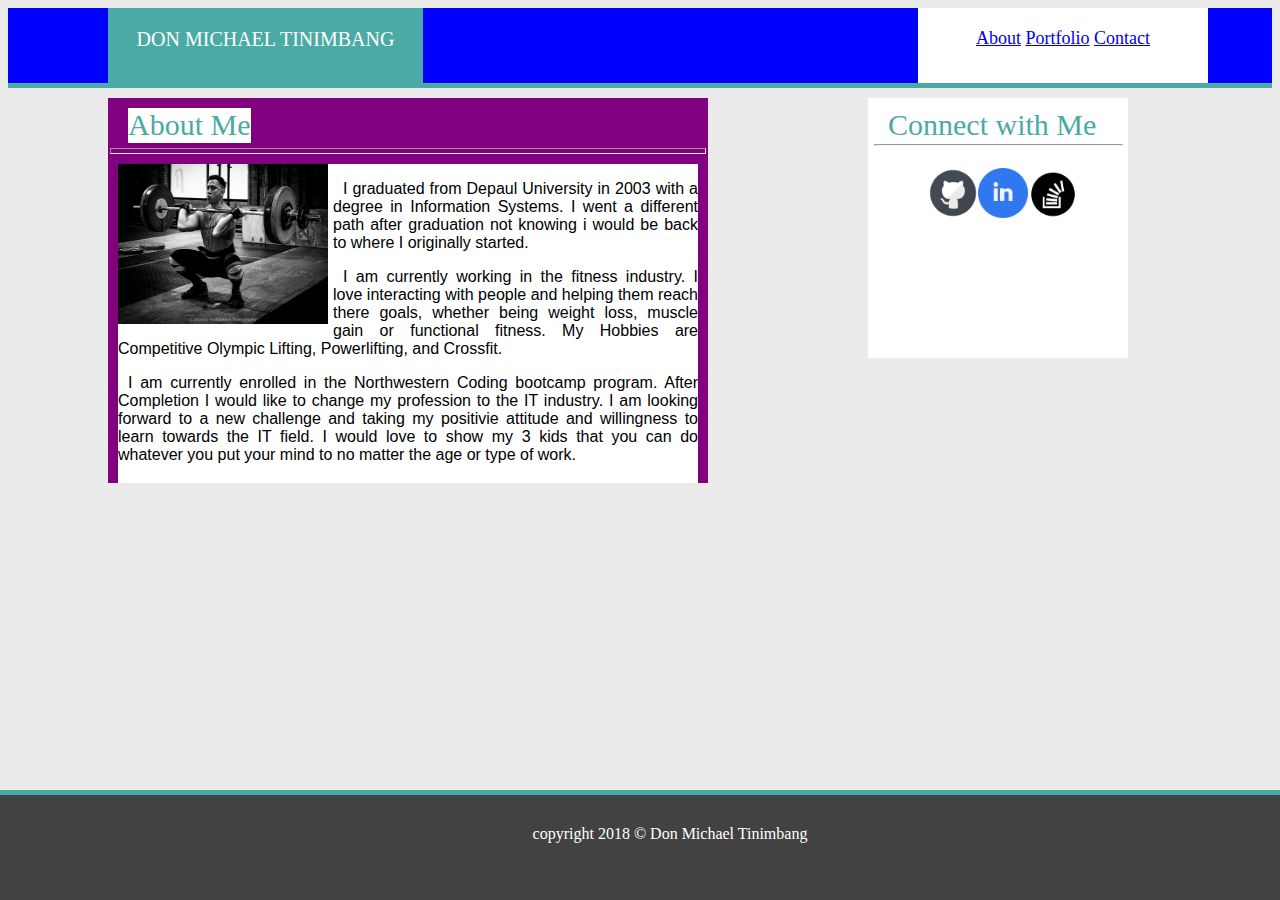
==== index.html @ e8fc7dd1 "starting to work on media screen" ====
<!DOCTYPE html>
<html lang="en-us">

<head>
    <meta name="viewport" content="width=device-width, initial-scale=1.0">

  <meta charset="UTF-8">
  <title>My Bio</title>
  <link rel="stylesheet" type="text/css" href="assets/css/style.css">
  <link href="https://fonts.googleapis.com/css?family=Spectral+SC" rel="stylesheet">

  <style type="text/css">
	body {
    background-color:#eaeaea;
}


img {
    float: left;
}

p {
    text-indent:10px;
    text-align: justify;
    text-justify: inter-word;
}

</style>

</head>

<body>
    <div class="headerbg wrapperheader">
            <div class ="profile">
                    <a href="https://dtinimbang.github.io/Basic-Portfolio/">About</a>
                    <a href="https://dtinimbang.github.io/Basic-Portfolio/portfolio">Portfolio</a>
                    <a href="https://dtinimbang.github.io/Basic-Portfolio/contact">Contact</a>
            </div>
    <Div class="header wrappername">
        DON MICHAEL TINIMBANG
        <div class="horizontalLine"></div>
    </Div>
    </div>
    
    <div class="mainSection wrappersection">
        <div class ="aboutMe">About Me</div>
            <hr width=99%>
            <div class="main">
            <img src="assets\images\clean.jpg" alt="Bio PIc" style="width:210px;height:160px; margin-right:5px">
            <p> I graduated from Depaul University in 2003 with a degree
             in Information Systems.  I went a different path after graduation not knowing
            i would be back to where I originally started.</p>
              <p> I am currently working in the fitness industry.  I love interacting with people and helping them reach there goals, 
               whether being weight loss, muscle gain or functional fitness.  My Hobbies are Competitive
                Olympic Lifting, Powerlifting, and Crossfit.</p>
                <p>  I am currently enrolled in the Northwestern Coding bootcamp program.  After Completion I would like to 
                  change my profession to the IT industry. I am looking forward to a new challenge and taking my 
                  positivie attitude and willingness to learn towards the IT field. I would love to show my
                  3 kids that you can do whatever you put your mind to no matter the age or type of work.</p>
                    

                </div>
            
   
         
    </div>

    <div class="sidebar wrapperconnect">
        <div class="connect">Connect with Me </div><br>
        <hr width =95%>
     <div class="icons"> <a href="https://github.com/dtinimbang/Basic-Portfolio">
        <img src="assets\images\github-128.png" alt="www.github.com" width="50" height="50">
    </a><a href="https://www.linkedin.com/in/don-tinimbang-348bb7149/">
        <img src="assets\images\Linkedin-128.png" alt="Girl in a jacket" width="50" height="50">
    </a><a href="https://stackoverflow.com/users/story/8605282">
        <img src="assets\images\stackoverflow_rounded-128.png" alt="Girl in a jacket" width="50" height="50">
    </a>
    </div>
    </div>

    <div class="footer">
        copyright 2018 &copy Don Michael Tinimbang
    </div>
   

</body>
</html>
---- assets/css/style.css ----
.headerbg{
    background:white;
    color: white;
    width: 100%;
    height: 75px;
    position: relative;
    text-align: center;
    border-bottom: solid #4aaaa5;
    border-width: 5px;
}

.profile{
    background: white;
    color: white;
    width: 250px;
    height: 35px;
    font-size: 18px;
    position: absolute;
    left: 910px;
    padding: 20px;
    text-align: center;
}

.header {
    background: #4aaaa5;
    color: white; 
    height: 35px;
    width: 275px;
    font-size: 20px;
    font-family: 'Georgia', Times, Times New Roman, serif;
    top:0px;
    left: 100px;
    padding: 20px;
    position: absolute;
    text-align: center;
  }

.mainSection{
    background: white;
    color: black;
    font-family: 'Arial', 'Helvetica Ne', Helvetica, sans-serif;
    height: 345px;
    width: 640px;
    font-size: 20px;
    margin-left: 100px;
    float: left;
    margin-top: 10px;
    clear:both;
    padding-top: 40px;
    position: relative; 
}
.main{
    background: white;
    float: left;
    text-align: justify;
    text-justify: inter-word;
    font-size: 16px;
    margin-left: 10px;
    margin-right: 10px;
}
.aboutMe{
    background: white;
    color: #4aaaa5;
    font-family: 'Georgia', Times, Times New Roman, serif;
    font-size: 30px;
    position: absolute;
    height: 35px;
    top: 10px;
    left:20px;   
}
.sidebar{
    background: white;
    color: black;
    font-family: 'Arial', 'Helvetica Neue', Helvetica, sans-serif;
    height: 240px;
    width: 260px;
    float: left;
    margin-top: 10px;
    margin-left: 160px;
    padding-top: 20px;
    text-align: center;
    position: relative;
}
.icons{
    position: absolute;
    top: 70px;
    left: 60px;
}
.connect{
    background: white;
    color: #4aaaa5;
    font-family: 'Georgia', Times, Times New Roman, serif;
    font-size: 30px;
    position: absolute;
    height: 35px;
    top: 10px;
    left:20px;

    
}
.footer{
    background:rgb(66, 66, 66);
    color: white;
    width: 100%;
    height: 45px;
    position: fixed;
    left: 0;
    bottom: 0;
    text-align: center;
    border-top: solid #4aaaa5;
    border-width: 5px;
    padding: 30px;
}
.horizontalLine{
    width: 100%;
    height: 1px;
    color: red;
}
hr.hr{
    width:100%;
}

.clearfix{
    background: blue;
   float: left;
}
/* code below is for profile */
.port{
    background: white;
    color: black;
    font-family: 'Arial', 'Helvetica Ne', Helvetica, sans-serif;
    height: 650px;
    width: 640px;
    font-size: 20px;
    margin-left: 100px;
    float: left;
    margin-top: 10px;
    clear:both;
    padding-top: 40px;
    position: relative; 
}

.pic1,
.pic2,
.pic3,
.pic4,
.pic5{
float: left;
position: relative;
margin: 20px;
padding-left: 40px;
}

.family,
.love,
.hobbies,
.fitness,
.shows{
    background: #4aaaa5;
    color: white; 
    text-align: center;
    height: 30px;
    width: 224px;
    font-size: 20px;
    font-family: 'Georgia', Times, Times New Roman, serif;
    top:125px;
    left: 40px;
    position: absolute;
    
}


/* below is code for contact*/
.contact{
    background: white;
    color: black;
    height: 300px;
    width: 600px;
    margin-left: 10px;
    position: relative;
    top: 0;
    left:0;
    float: left;
}

/*mobile or base */
.wrapper {
    width: 96%;
    min-height: 200px;
    position: relative;
    margin: 0 auto;
    overflow: hidden;
    background: black;
  }
  
  
  /*tablet */
  @media screen and (min-width: 713px) {
    .wrappersection {
    width: 600px;
      background: pink;
      display: flex;
      flex-wrap: wrap;
    }
  }
  
  /* desktoppy */
  @media screen and (min-width: 980px) {
    .wrapperheader {
    max-width: 100%;
      background: blue;
  
    }
  
  }
  @media screen and (min-width: 713px) {
    .wrappersection {
    max-width: 100%;
      background: purple;
      display: flex;
      flex-wrap: wrap;
  
    }
  
  }
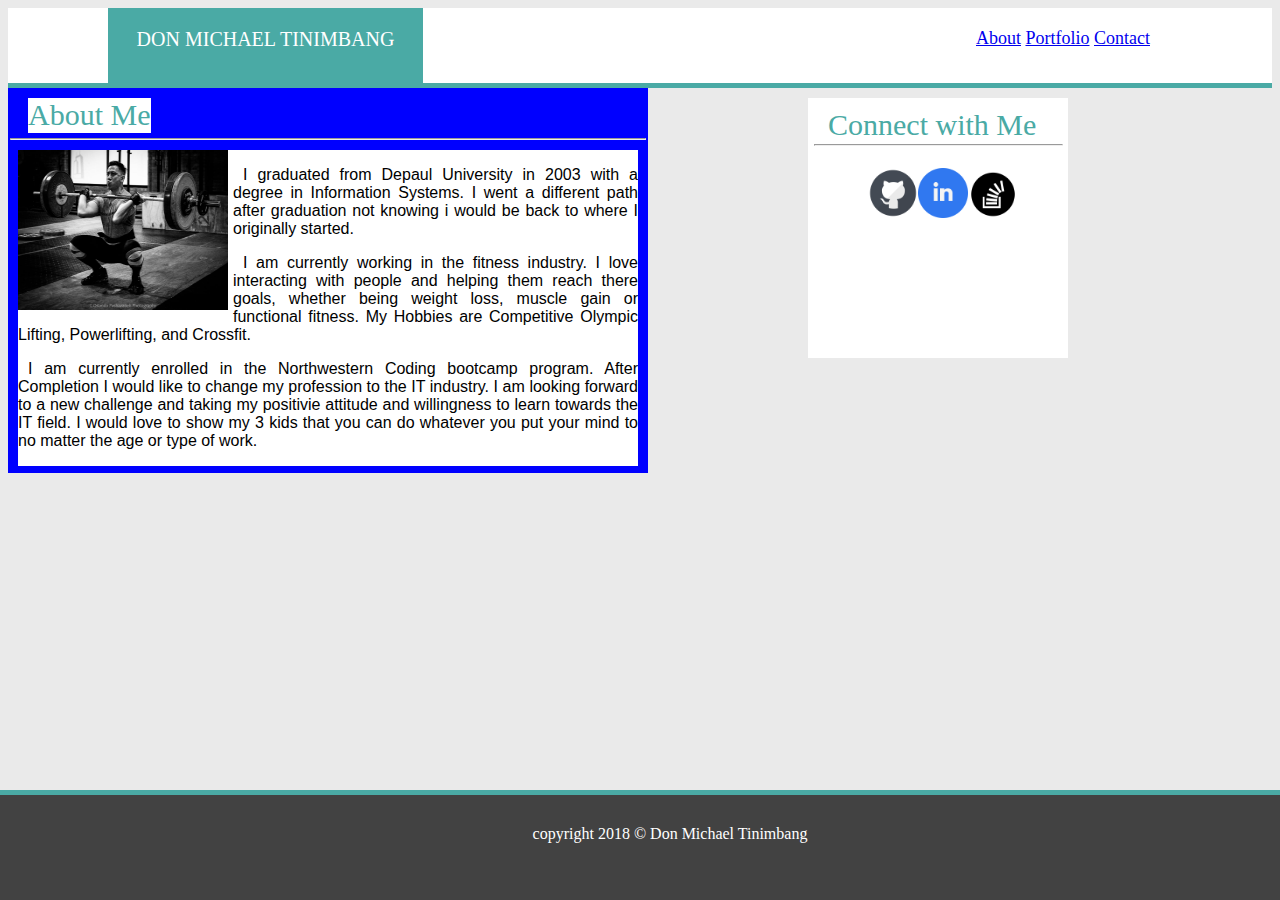
==== commit aa112110: "fixed media code.going to test on viewport" ====
--- a/index.html
+++ b/index.html
@@ -2,7 +2,7 @@
 <html lang="en-us">
 
 <head>
-    <meta name="viewport" content="width=device-width, initial-scale=1.0">
+    <meta name="viewport" content="width=device-width, initial-scale=1">
 
   <meta charset="UTF-8">
   <title>My Bio</title>
--- a/assets/css/style.css
+++ b/assets/css/style.css
@@ -184,8 +184,8 @@
 }
 
 /*mobile or base */
-.wrapper {
-    width: 96%;
+.wrappersection {
+    
     min-height: 200px;
     position: relative;
     margin: 0 auto;
@@ -195,31 +195,20 @@
   
   
   /*tablet */
-  @media screen and (min-width: 713px) {
+  @media screen and (min-width: 500px) {
     .wrappersection {
-    width: 600px;
+    
       background: pink;
-      display: flex;
-      flex-wrap: wrap;
     }
   }
   
   /* desktoppy */
-  @media screen and (min-width: 980px) {
-    .wrapperheader {
-    max-width: 100%;
+  @media screen and (min-width: 700px) {
+    .wrappersection {
+   
       background: blue;
   
     }
   
   }
-  @media screen and (min-width: 713px) {
-    .wrappersection {
-    max-width: 100%;
-      background: purple;
-      display: flex;
-      flex-wrap: wrap;
-  
-    }
-  
-  }
+  
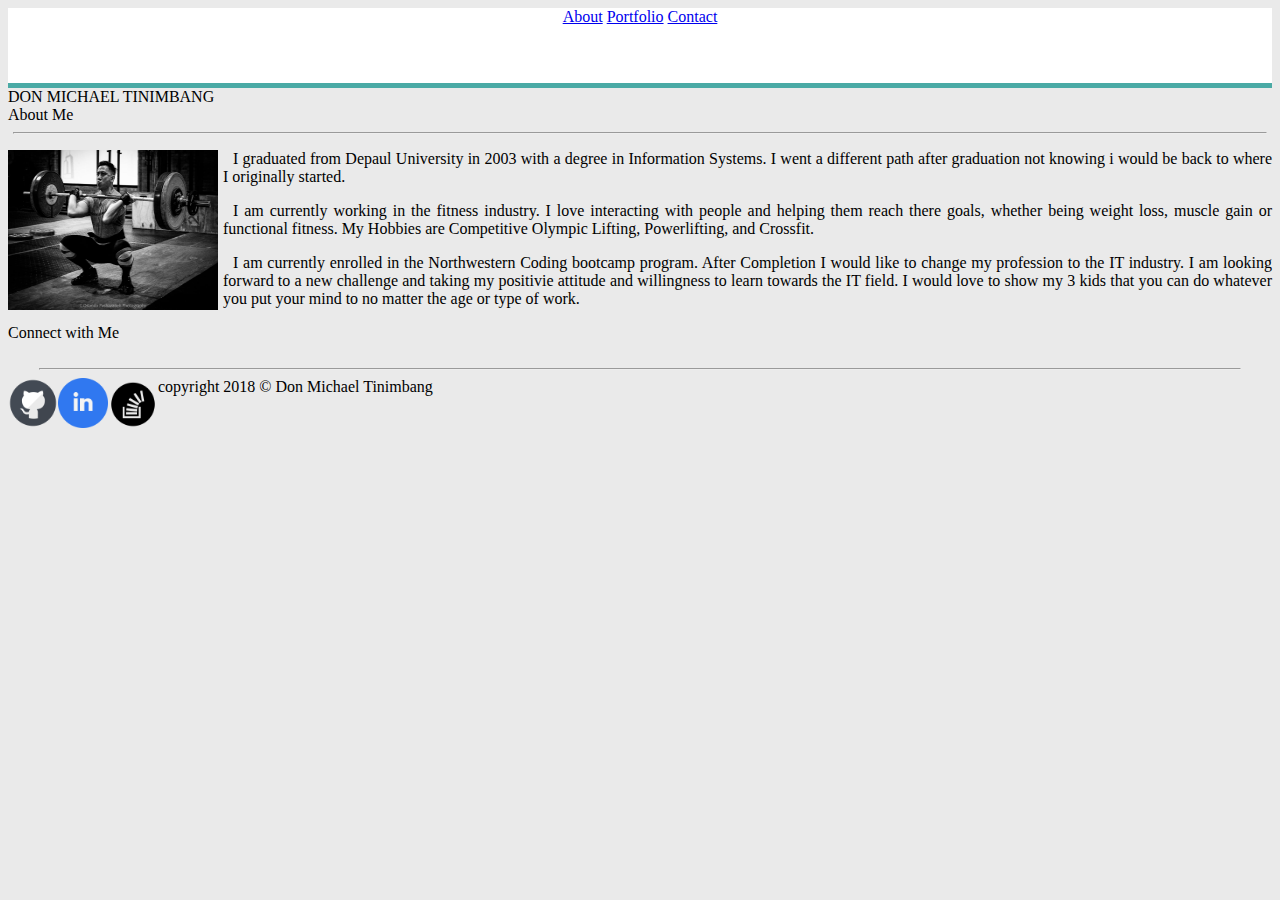
==== commit d99d9c18: "I got the boxes to move based on page" ====
--- a/index.html
+++ b/index.html
@@ -30,11 +30,12 @@
 </head>
 
 <body>
-    <div class="headerbg wrapperheader">
-            <div class ="profile">
-                    <a href="https://dtinimbang.github.io/Basic-Portfolio/">About</a>
-                    <a href="https://dtinimbang.github.io/Basic-Portfolio/portfolio">Portfolio</a>
-                    <a href="https://dtinimbang.github.io/Basic-Portfolio/contact">Contact</a>
+    <div class="headerbg">
+            <div class ="profile wrappersection1">
+                    <a href="https://dtinimbang.github.io/Responsive-Portfolio/">About</a>
+                    <a href="https://dtinimbang.github.io/Responsive-Portfolio/portfolio">Portfolio</a>
+                    <a href="https://dtinimbang.github.io/Responsive-Portfolio/contact">Contact</a>
+            </div>
             </div>
     <Div class="header wrappername">
         DON MICHAEL TINIMBANG
@@ -65,7 +66,7 @@
          
     </div>
 
-    <div class="sidebar wrapperconnect">
+    <div class="sidebar">
         <div class="connect">Connect with Me </div><br>
         <hr width =95%>
      <div class="icons"> <a href="https://github.com/dtinimbang/Basic-Portfolio">
--- a/assets/css/style.css
+++ b/assets/css/style.css
@@ -9,6 +9,46 @@
     border-width: 5px;
 }
 
+SHOP
+Code Snippets » CSS »
+The Clearfix: Force an Element To Self-Clear its Children
+BY CHRIS COYIER LAST UPDATED ON FEBRUARY 26, 2017
+CLEARFIX, PSUEDO ELEMENTS
+The Clearfix: Force an Element To Self-Clear its Children
+This will do you fine these days (IE 8 and up):
+
+.group:after {
+  content: "";
+  display: table;
+  clear: both;
+}
+Apply it to any parent element in which you need to clear the floats. For example:
+
+<div class="group">
+  <div class="is-floated"></div>
+  <div class="is-floated"></div>
+  <div class="is-floated"></div>
+</div>
+You would use this instead of clearing the float with something like <br style="clear: both;" /> at the bottom of the parent (easy to forget, not handleable right in CSS, non-semantic) or using something like overflow: hidden; on the parent (you don't always want to hide overflow).
+
+Now for a bit of history!
+
+This was the original popular version, designed to support browsers as far back as it possibly could:
+
+.clearfix{
+  visibility: hidden;
+  display: block;
+  font-size: 0;
+  content: " ";
+  clear: both;
+  height: 0;
+}
+.clearfix { display: inline-block; }
+/* start commented backslash hack \*/
+* html .clearfix { height: 1%; }
+.clearfix { display: block; }
+/* close commented backslash hack */
+
 .profile{
     background: white;
     color: white;
@@ -16,9 +56,10 @@
     height: 35px;
     font-size: 18px;
     position: absolute;
-    left: 910px;
+    left: 210px;
     padding: 20px;
     text-align: center;
+    margin-left: 1200px;
 }
 
 .header {
@@ -212,3 +253,32 @@
   
   }
   
+/*mobile or base */
+.wrappersection1 {
+    
+    min-height: 200px;
+    position: relative;
+    margin: 0 auto;
+    overflow: hidden;
+    background: black;
+  }
+  
+  
+  /*tablet */
+  @media screen and (min-width: 50px) {
+    .wrappersection1 {
+      padding: 40px;
+      background: pink;
+    }
+  }
+  
+  /* desktoppy */
+  @media screen and (min-width: 100%) {
+    .wrappersection1 {
+   
+      background: blue;
+  
+    }
+  
+  }
+  
